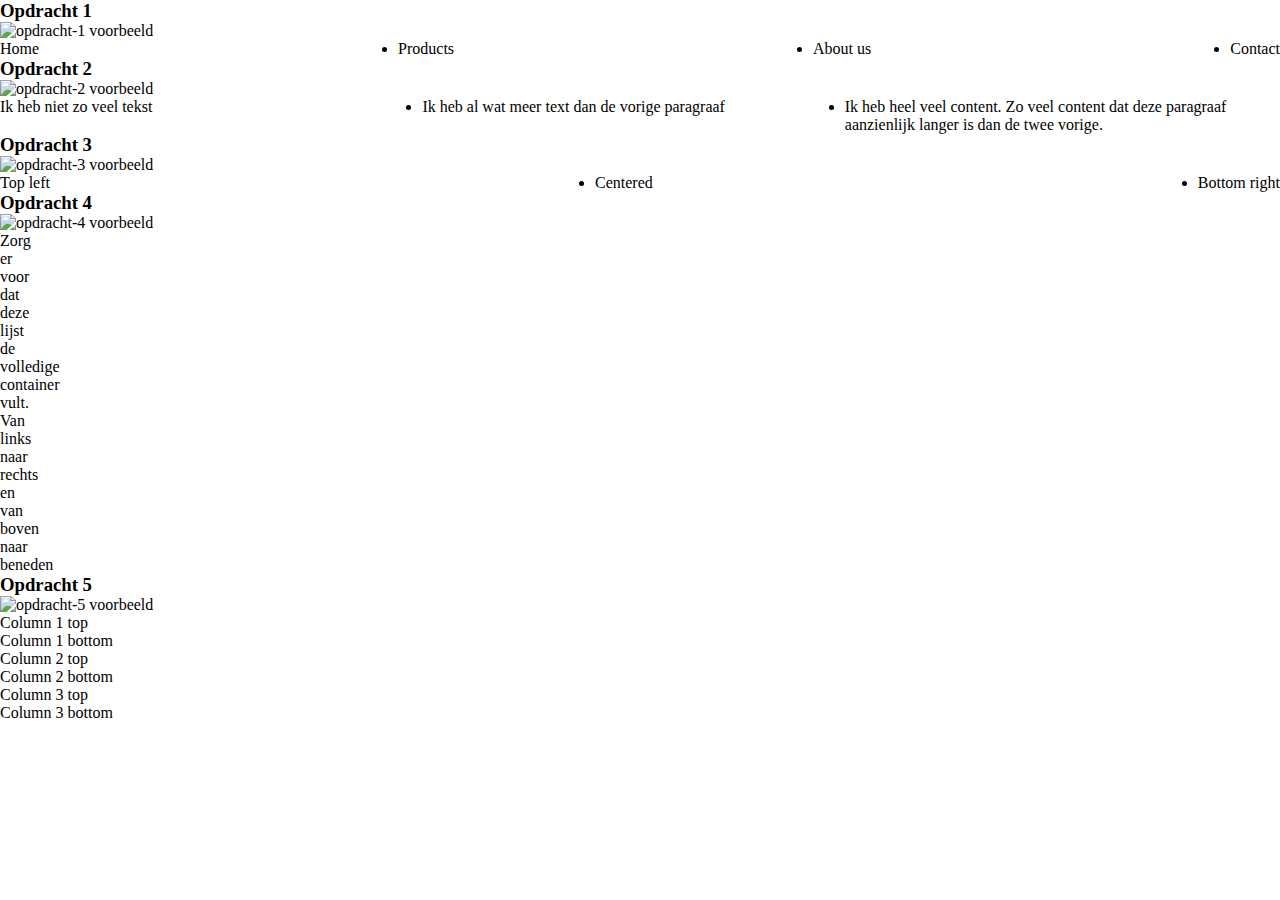
==== deel-1-flexbox-positioneren/index.html @ 185b7e41 "feature/uitwerkingen-flexbox" ====
<!DOCTYPE html>
<html lang="en">
<head>
    <meta charset="UTF-8">
    <title>Flexbox opdracht: Positioneren</title>
    <link rel="stylesheet" href="styles/do-not-edit.css">
    <link rel="stylesheet" href="styles/styles.css">
</head>
<body>
<!-- O P D R A C H T  1 -->
<h3>Opdracht 1</h3>
<img src="assets/images/opdracht-1-eindresultaat.jpg" alt="opdracht-1 voorbeeld">

<section class="opdracht-1">
    <ul class="list-items-1">
        <li>Home</li>
        <li>Products</li>
        <li>About us</li>
        <li>Contact</li>
    </ul>

</section>

<!-- E I N D E  O P D R A C H T  1 -->

<!-- O P D R A C H T  2 -->
<h3>Opdracht 2</h3>
<img src="assets/images/opdracht-2-eindresultaat.jpg" alt="opdracht-2 voorbeeld">
<section class="opdracht-2">
    <ul>
        <li>Ik heb niet zo veel tekst</li>
        <li>Ik heb al wat meer text dan de vorige paragraaf</li>
        <li>Ik heb heel veel content. Zo veel content dat deze paragraaf aanzienlijk langer is dan de twee vorige. </li>
    </ul>
</section>
<!-- E I N D E  O P D R A C H T  2 -->

<!-- O P D R A C H T  3 -->
<h3>Opdracht 3</h3>
<img src="assets/images/opdracht-3-eindresultaat.jpg" alt="opdracht-3 voorbeeld">
<section class="opdracht-3">
    <ul>
        <li class="top-left">Top left</li>
        <li class="centered">Centered</li>
        <li class="bottom">Bottom right</li>
    </ul>
</section>
<!-- E I N D E  O P D R A C H T  3 -->

<!-- O P D R A C H T  4 -->
<h3>Opdracht 4</h3>
<img src="assets/images/opdracht-4-eindresultaat.jpg" alt="opdracht-4 voorbeeld">
<section class="opdracht-4">
    <ul>
        <li>Zorg</li>
        <li>er</li>
        <li>voor</li>
        <li>dat</li>
        <li>deze</li>
        <li>lijst</li>
        <li>de</li>
        <li>volledige</li>
        <li>container</li>
        <li>vult.</li>
        <li>Van</li>
        <li>links</li>
        <li>naar</li>
        <li>rechts</li>
        <li>en</li>
        <li>van</li>
        <li>boven</li>
        <li>naar</li>
        <li>beneden</li>
    </ul>
</section>
<!-- E I N D E  O P D R A C H T  4 -->

<!-- O P D R A C H T  5 -->
<h3>Opdracht 5</h3>
<img src="assets/images/opdracht-5-eindresultaat.jpg" alt="opdracht-5 voorbeeld">
<section class="opdracht-5">
    <div>
        <ul>
            <li>Column 1 top</li>
            <li>Column 1 bottom</li>
        </ul>
        <ul>
            <li>Column 2 top</li>
            <li>Column 2 bottom</li>
        </ul>
        <ul>
            <li>Column 3 top</li>
            <li>Column 3 bottom</li>
        </ul>
    </div>
</section>
<!-- E I N D E  O P D R A C H T  5 -->

</body>
</html>
---- deel-1-flexbox-positioneren/styles/styles.css ----
/*Schrijf hier jouw CSS*/
/*Schrijf hier jouw CSS*/
*{
    padding: 0;
    margin: 0;
    box-sizing: border-box;

    /*!*opdracht 1*/
}
.opdracht-1 ul{
    display: flex;
    flex-direction: row;
    justify-content: space-between;

}
/*!*opdracht 2**/
.opdracht-2 ul{
    display: flex;
    flex-direction: row;
}
.opdracht-2 ul li{
    flex-basis: 33%;
    flex-direction:row;
}

/*!*opdracht3**/

.opdracht-3 ul{
    display: flex;
    flex-direction:row;
    justify-content: space-between;
    height: 100%;
}

.top-left{

}

.centered{

}

.bottom{

}
/*!*opdracht 4**/
.opdracht-4{

}
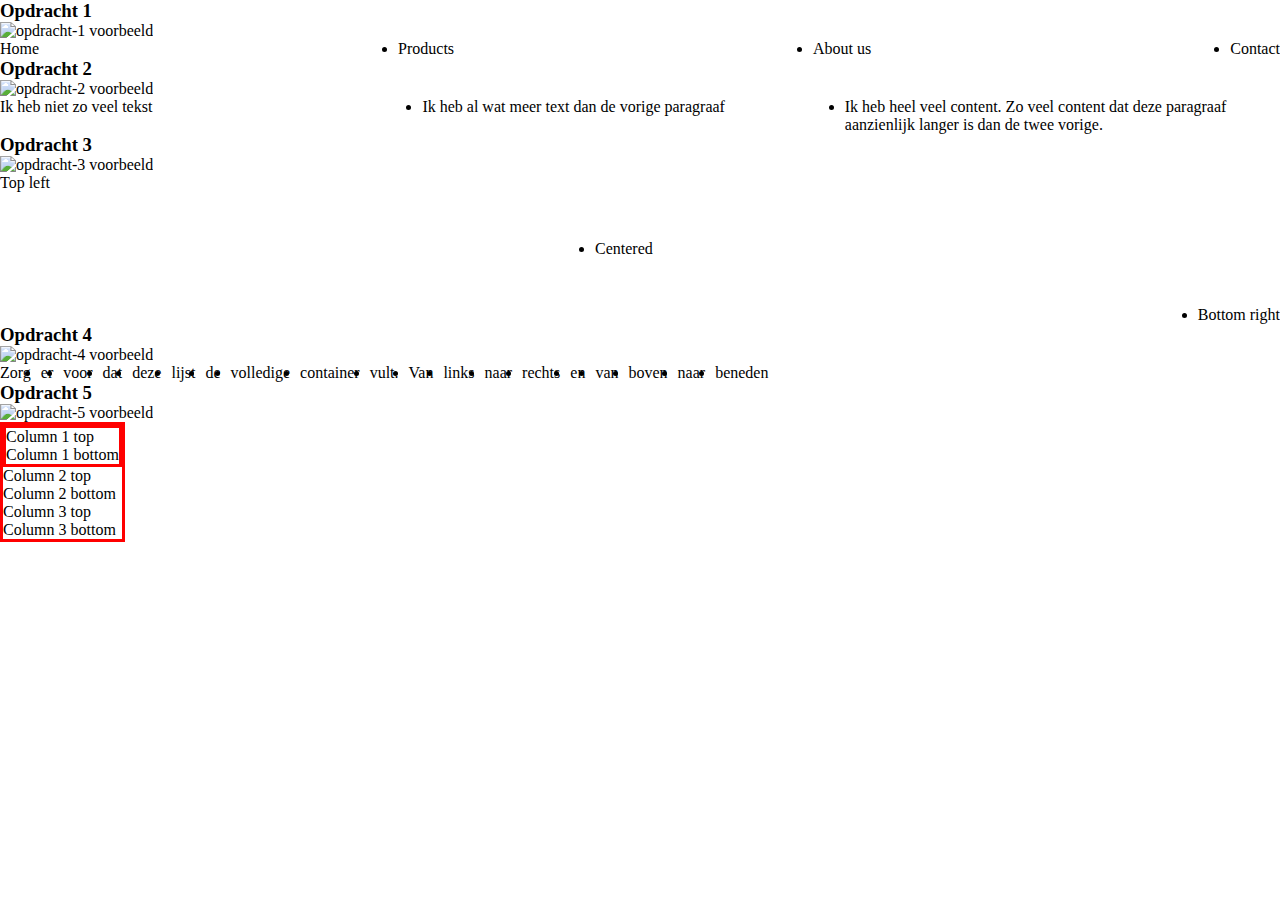
==== commit 4385990e: "feature/uitwerking-flexbox-tm5" ====
--- a/deel-1-flexbox-positioneren/index.html
+++ b/deel-1-flexbox-positioneren/index.html
@@ -40,9 +40,9 @@
 <img src="assets/images/opdracht-3-eindresultaat.jpg" alt="opdracht-3 voorbeeld">
 <section class="opdracht-3">
     <ul>
-        <li class="top-left">Top left</li>
-        <li class="centered">Centered</li>
-        <li class="bottom">Bottom right</li>
+        <li class="item-1">Top left</li>
+        <li class="item-2">Centered</li>
+        <li class="item-3">Bottom right</li>
     </ul>
 </section>
 <!-- E I N D E  O P D R A C H T  3 -->
@@ -79,16 +79,16 @@
 <h3>Opdracht 5</h3>
 <img src="assets/images/opdracht-5-eindresultaat.jpg" alt="opdracht-5 voorbeeld">
 <section class="opdracht-5">
-    <div>
-        <ul>
+    <div class="opdracht-5-column">
+        <ul class="ul-1">
             <li>Column 1 top</li>
             <li>Column 1 bottom</li>
         </ul>
-        <ul>
+        <ul class="ul-2">
             <li>Column 2 top</li>
             <li>Column 2 bottom</li>
         </ul>
-        <ul>
+        <ul class="ul-3">
             <li>Column 3 top</li>
             <li>Column 3 bottom</li>
         </ul>
--- a/deel-1-flexbox-positioneren/styles/styles.css
+++ b/deel-1-flexbox-positioneren/styles/styles.css
@@ -14,9 +14,11 @@
 
 }
 /*!*opdracht 2**/
+
 .opdracht-2 ul{
     display: flex;
     flex-direction: row;
+    font-style: normal;
 }
 .opdracht-2 ul li{
     flex-basis: 33%;
@@ -29,21 +31,47 @@
     display: flex;
     flex-direction:row;
     justify-content: space-between;
-    height: 100%;
+    height: 150px;
 }
+.opdracht-3 .item-1{
+    align-self: flex-start;
+}
+.opdracht-3 .item-2{
+    align-self: center;
+}
+.opdracht-3 .item-3{
+    align-self: flex-end;
+}
+/*!*opdracht 4**/
 
-.top-left{
+.opdracht-4 ul{
+    display: flex;
+    flex-direction: row;
+    flex-wrap: wrap;
+    gap: 10px 10px;
 
 }
 
-.centered{
+/*!*opdracht 5**/
 
+.opdracht-5{
+    display: flex;
+    /*flex-wrap: wrap;*/
+    /*flex-direction: column;*/
+    /*justify-content: space-around;*/
+    /*flex-direction: row;*/
 }
-
-.bottom{
-
+.opdracht-5 .opdracht-5-column{
+    border: solid red;
+    display: flex;
+    flex-wrap: wrap;
+    flex-direction: column;
+    justify-content: space-around;
 }
-/*!*opdracht 4**/
-.opdracht-4{
-
+.opdracht-5 .opdracht-5-column .ul-1{
+    border: solid red;
+    display: flex;
+    flex-wrap: wrap;
+    flex-direction: column;
+    justify-content: space-around;
 }